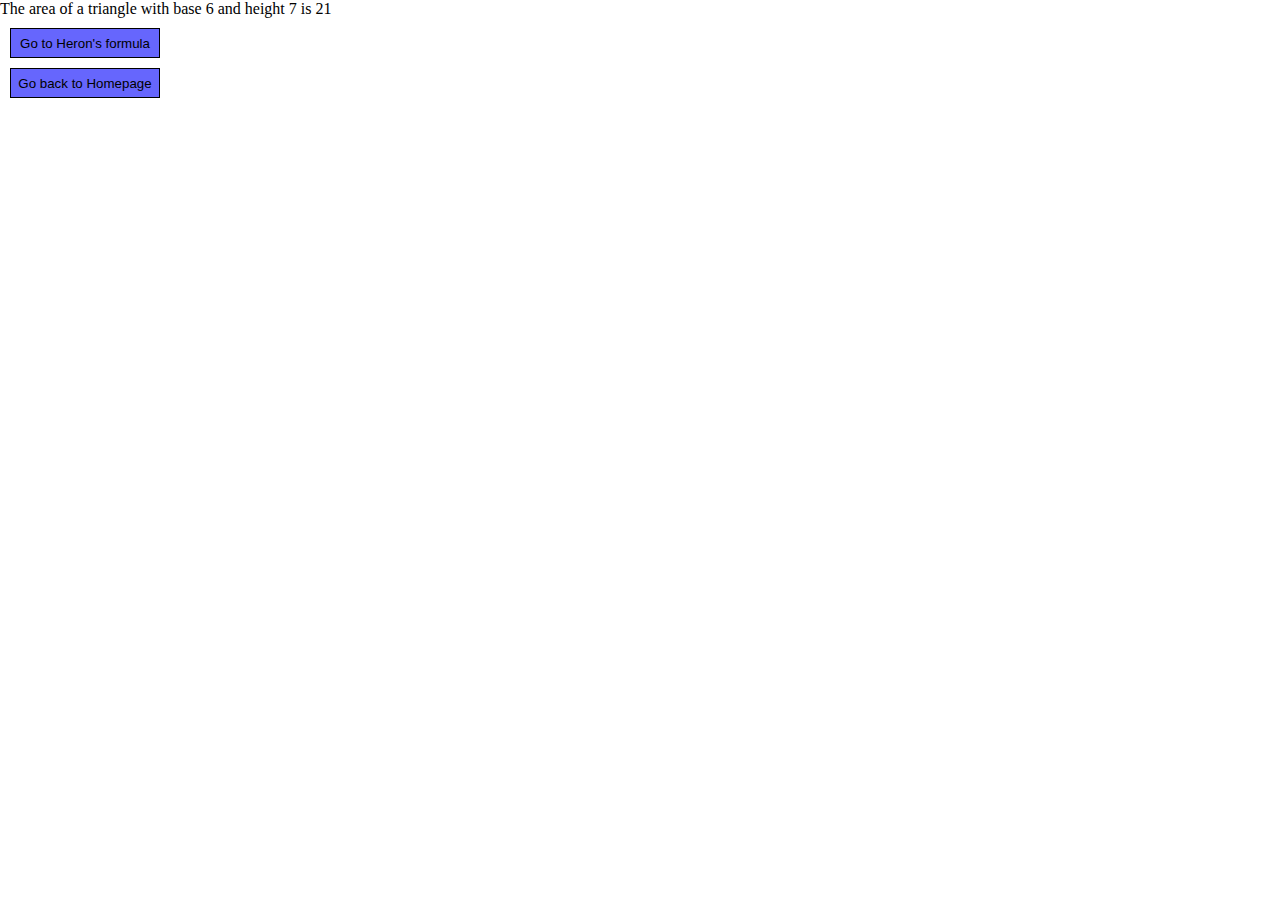
==== assignment.html @ bf9146db "Initial commit" ====
<!DOCTYPE html>
<html lang="en">
<head>
    <meta charset="UTF-8">
    <meta name="viewport" content="width=device-width, initial-scale=1.0">
    <link rel="stylesheet" href="style.css">
    <title>Document</title>
    <script>
        var b = 6;
        var h = 7;
        var area = (6*7)/2;
        document.write("The area of a triangle with base "+ b + " and height " + h + " is "+area);
    </script>
</head>
<body>
    <br>
    <a href="herons.html"><button>Go to Heron's formula</button></a>
    <br>
    <a href="index.html"><button>Go back to Homepage</button></a>
</body>
</html>
---- style.css ----
*{
    margin: 0;
    padding: 0;
    box-sizing: border-box;
}

a{
    text-decoration: none;
    color: black;
}

a:hover{
    color:rgb(102, 102, 253);
}

p{
    margin-bottom: 10px;
    padding-top: 10px;
}

button{
    background-color: rgb(102, 102, 253);
    border: 0.5px solid;
    height: 30px;
    width: 150px;
    margin: 10px 0px 0px 10px;
    cursor: pointer;
}

button:hover{
    background-color: aquamarine;
}
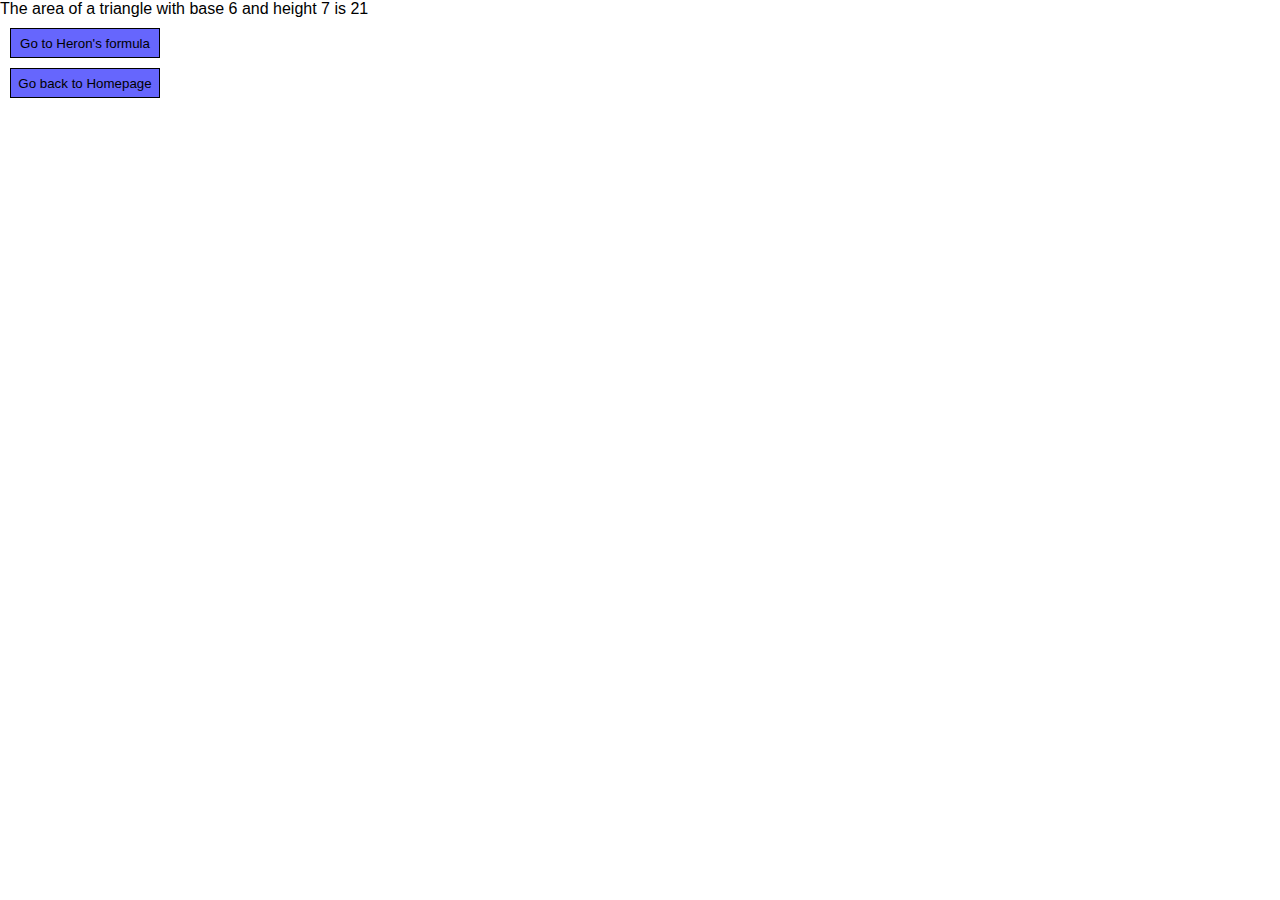
==== commit 47593c2c: "js edit" ====
--- a/assignment.html
+++ b/assignment.html
@@ -4,7 +4,7 @@
     <meta charset="UTF-8">
     <meta name="viewport" content="width=device-width, initial-scale=1.0">
     <link rel="stylesheet" href="style.css">
-    <title>Document</title>
+    <title>Base*Height</title>
     <script>
         var b = 6;
         var h = 7;
--- a/style.css
+++ b/style.css
@@ -1,7 +1,14 @@
+
+@import url('https://fonts.googleapis.com/css2?family=Montserrat:ital,wght@0,100..900;1,100..900&display=swap');
+
 *{
     margin: 0;
     padding: 0;
     box-sizing: border-box;
+}
+
+body{
+    font-family: "Monteserrat",sans-serif;
 }
 
 a{
